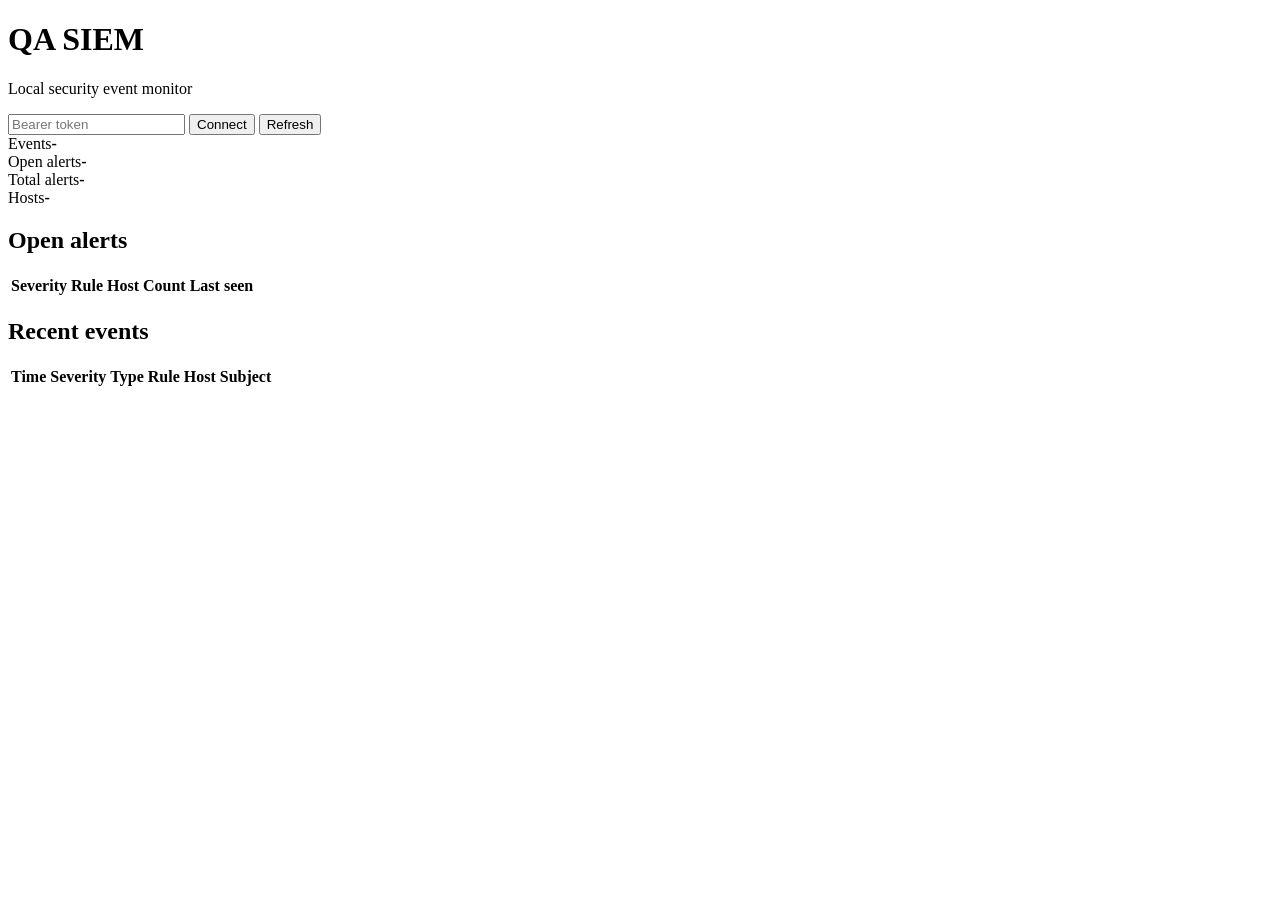
==== web/index.html @ 04887374 "Initial QA SIEM implementation C11 local-first SIEM with SQLite storage, bearer-authenticated HTTP i" ====
<!doctype html>
<html lang="en">
<head>
  <meta charset="utf-8">
  <meta name="viewport" content="width=device-width, initial-scale=1">
  <title>QA SIEM</title>
  <link rel="stylesheet" href="/style.css">
</head>
<body>
  <header>
    <div>
      <h1>QA SIEM</h1>
      <p class="muted">Local security event monitor</p>
    </div>
    <div class="auth">
      <input id="token" type="password" placeholder="Bearer token" autocomplete="off" spellcheck="false">
      <button id="connect">Connect</button>
      <button id="refresh" class="secondary">Refresh</button>
    </div>
  </header>

  <main>
    <section id="error" class="error hidden" role="alert"></section>

    <section class="cards">
      <article><span class="label">Events</span><strong id="stat-events">-</strong></article>
      <article><span class="label">Open alerts</span><strong id="stat-open">-</strong></article>
      <article><span class="label">Total alerts</span><strong id="stat-alerts">-</strong></article>
      <article><span class="label">Hosts</span><strong id="stat-hosts">-</strong></article>
    </section>

    <section>
      <div class="section-head">
        <h2>Open alerts</h2>
        <span id="updated" class="muted"></span>
      </div>
      <div class="table-wrap">
        <table>
          <thead><tr><th>Severity</th><th>Rule</th><th>Host</th><th>Count</th><th>Last seen</th><th></th></tr></thead>
          <tbody id="alerts"></tbody>
        </table>
      </div>
    </section>

    <section>
      <h2>Recent events</h2>
      <div class="table-wrap">
        <table>
          <thead><tr><th>Time</th><th>Severity</th><th>Type</th><th>Rule</th><th>Host</th><th>Subject</th></tr></thead>
          <tbody id="events"></tbody>
        </table>
      </div>
    </section>
  </main>
  <script src="/app.js"></script>
</body>
</html>
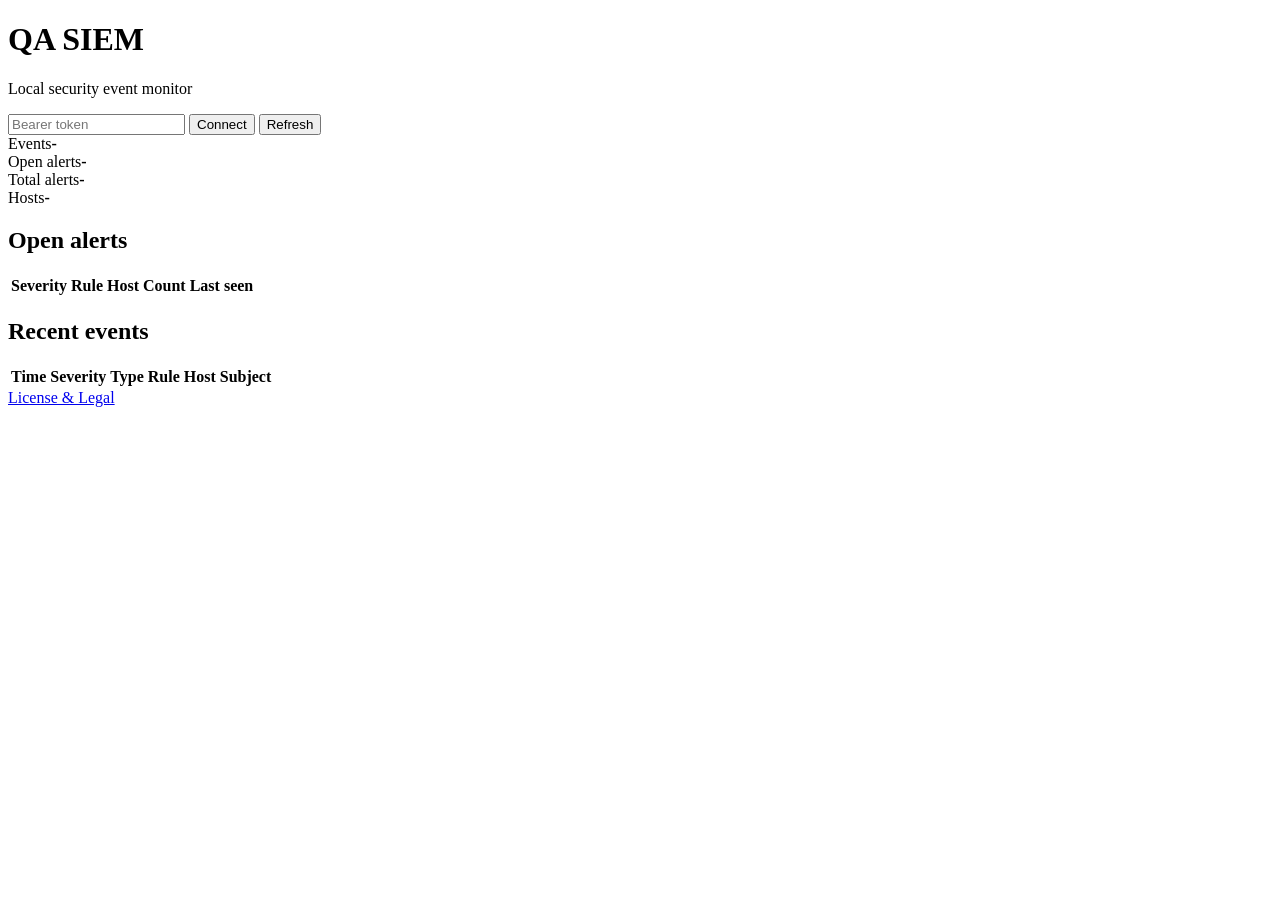
==== commit 92ae6d59: "Add the legal register and 1.1.0 release metadata Ship the legal manifest and policy documents, serv" ====
--- a/web/index.html
+++ b/web/index.html
@@ -52,6 +52,9 @@
       </div>
     </section>
   </main>
+  <footer class="page-footer">
+    <a class="legal-link" href="/legal">License &amp; Legal</a>
+  </footer>
   <script src="/app.js"></script>
 </body>
 </html>
